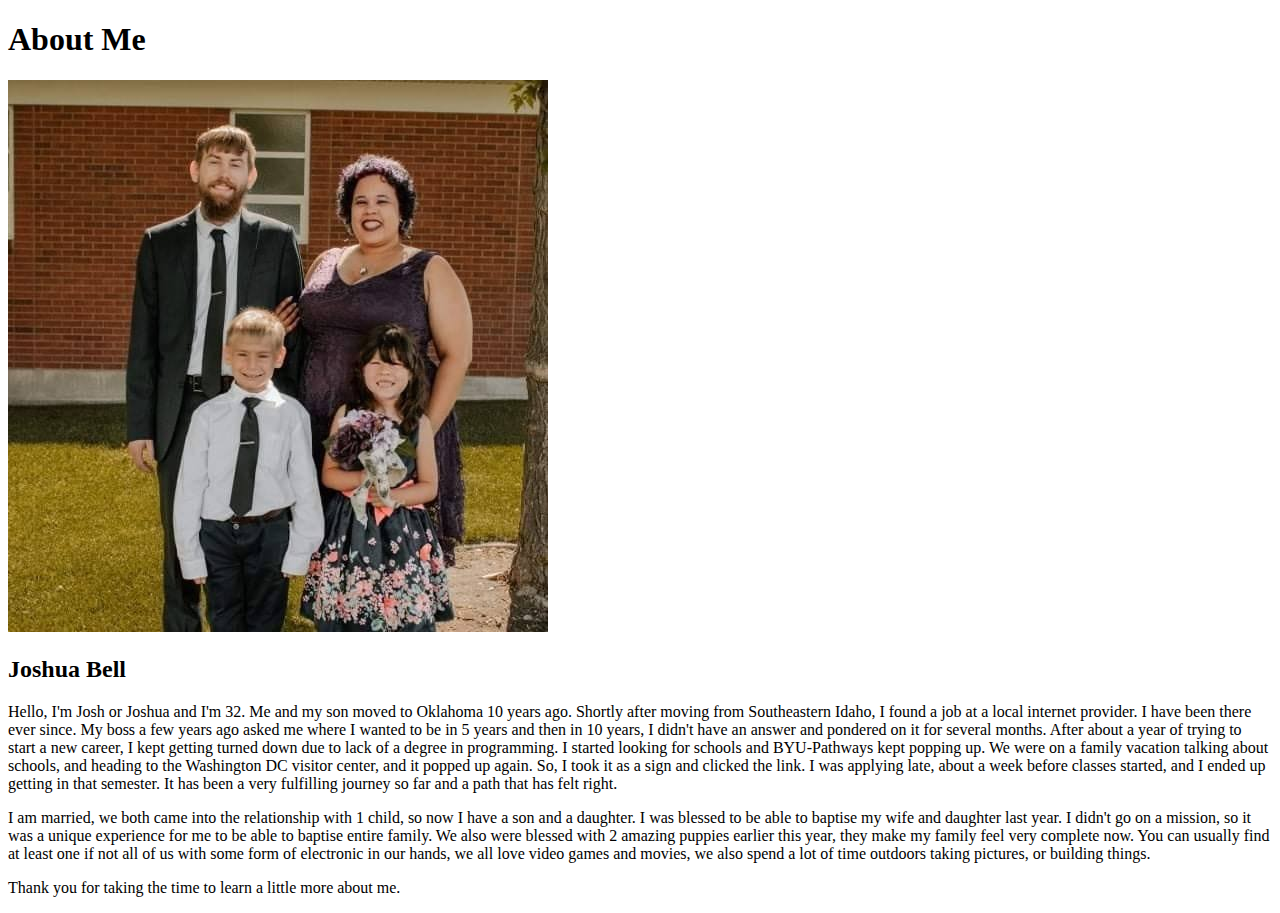
==== aboutme/index.html @ adb98a58 "first commit" ====
<!DOCTYPE html>
<html lang="en">
<head>
    <meta charset="UTF-8">
    <meta http-equiv="X-UA-Compatible" content="IE=edge">
    <meta name="viewport" content="width=device-width, initial-scale=1.0">
    <title>All About Me</title>
</head>
<body>
    <h1>About Me</h1>
    <img src="images\family.jpg" alt="Family Photo"/>
    <h2>Joshua Bell</h2>
    <p>Hello, I'm Josh or Joshua and I'm 32. Me and my son moved to Oklahoma 10 years ago. Shortly after moving from Southeastern Idaho, I found a job at a local internet provider. I have been there ever since. My boss a few years ago asked me where I wanted to be in 5 years and then in 10 years, I didn't have an answer and pondered on it for several months. After about a year of trying to start a new career, I kept getting turned down due to lack of a degree in programming. I started looking for schools and BYU-Pathways kept popping up. We were on a family vacation talking about schools, and heading to the Washington DC visitor center, and it popped up again. So, I took it as a sign and clicked the link. I was applying late, about a week before classes started, and I ended up getting in that semester. It has been a very fulfilling journey so far and a path that has felt right.</p>
    <p>I am married, we both came into the relationship with 1 child, so now I have a son and a daughter. I was blessed to be able to baptise my wife and daughter last year. I didn't go on a mission, so it was a unique experience for me to be able to baptise entire family. We also were blessed with 2 amazing puppies earlier this year, they make my family feel very complete now. You can usually find at least one if not all of us with some form of electronic in our hands, we all love video games and movies, we also spend a lot of time outdoors taking pictures, or building things.</p>
    <p>Thank you for taking the time to learn a little more about me.</p>
</body>
</html>
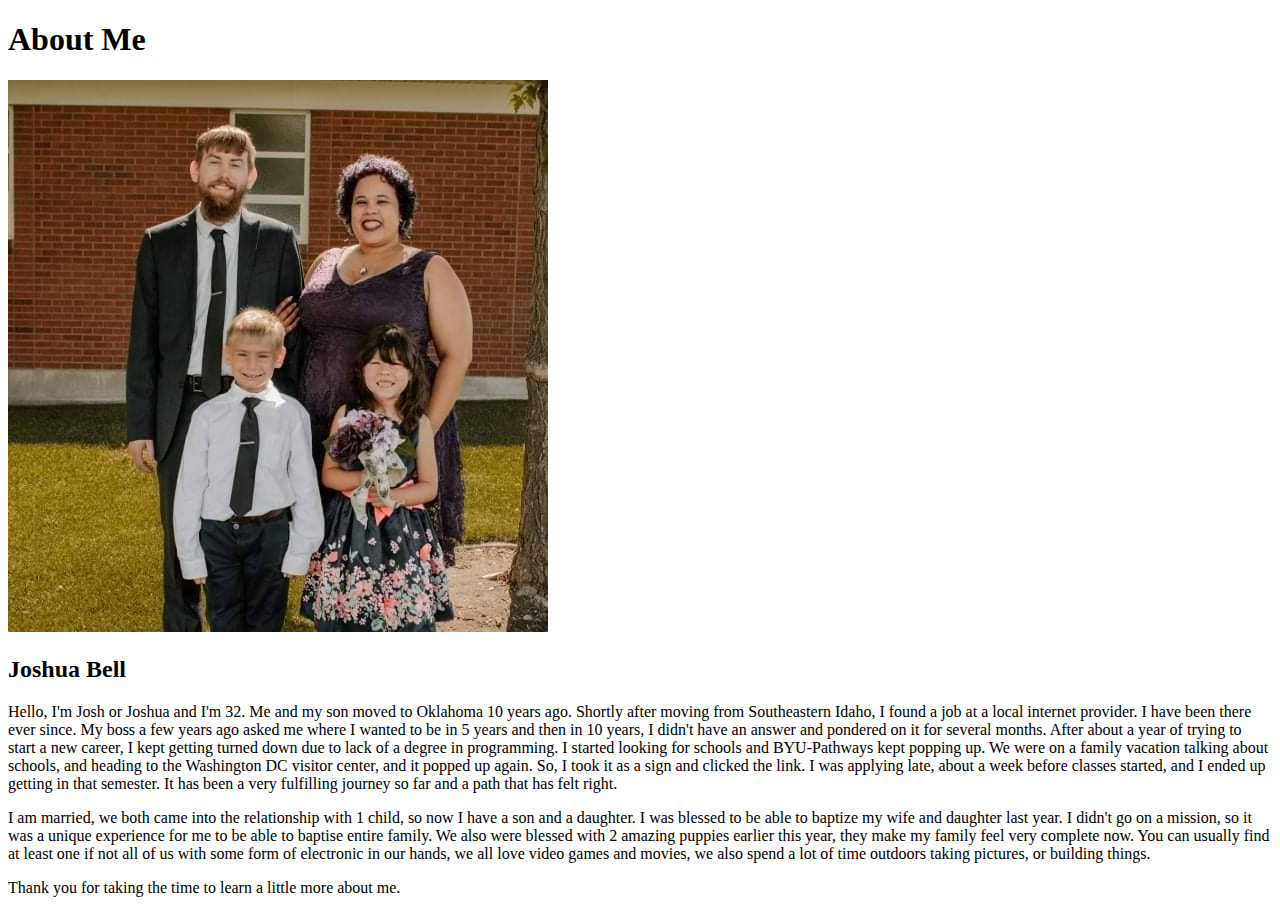
==== commit a86466a8: "Added a paragraph to the home page" ====
--- a/aboutme/index.html
+++ b/aboutme/index.html
@@ -11,7 +11,7 @@
     <img src="images\family.jpg" alt="Family Photo"/>
     <h2>Joshua Bell</h2>
     <p>Hello, I'm Josh or Joshua and I'm 32. Me and my son moved to Oklahoma 10 years ago. Shortly after moving from Southeastern Idaho, I found a job at a local internet provider. I have been there ever since. My boss a few years ago asked me where I wanted to be in 5 years and then in 10 years, I didn't have an answer and pondered on it for several months. After about a year of trying to start a new career, I kept getting turned down due to lack of a degree in programming. I started looking for schools and BYU-Pathways kept popping up. We were on a family vacation talking about schools, and heading to the Washington DC visitor center, and it popped up again. So, I took it as a sign and clicked the link. I was applying late, about a week before classes started, and I ended up getting in that semester. It has been a very fulfilling journey so far and a path that has felt right.</p>
-    <p>I am married, we both came into the relationship with 1 child, so now I have a son and a daughter. I was blessed to be able to baptise my wife and daughter last year. I didn't go on a mission, so it was a unique experience for me to be able to baptise entire family. We also were blessed with 2 amazing puppies earlier this year, they make my family feel very complete now. You can usually find at least one if not all of us with some form of electronic in our hands, we all love video games and movies, we also spend a lot of time outdoors taking pictures, or building things.</p>
+    <p>I am married, we both came into the relationship with 1 child, so now I have a son and a daughter. I was blessed to be able to baptize my wife and daughter last year. I didn't go on a mission, so it was a unique experience for me to be able to baptise entire family. We also were blessed with 2 amazing puppies earlier this year, they make my family feel very complete now. You can usually find at least one if not all of us with some form of electronic in our hands, we all love video games and movies, we also spend a lot of time outdoors taking pictures, or building things.</p>
     <p>Thank you for taking the time to learn a little more about me.</p>
 </body>
 </html>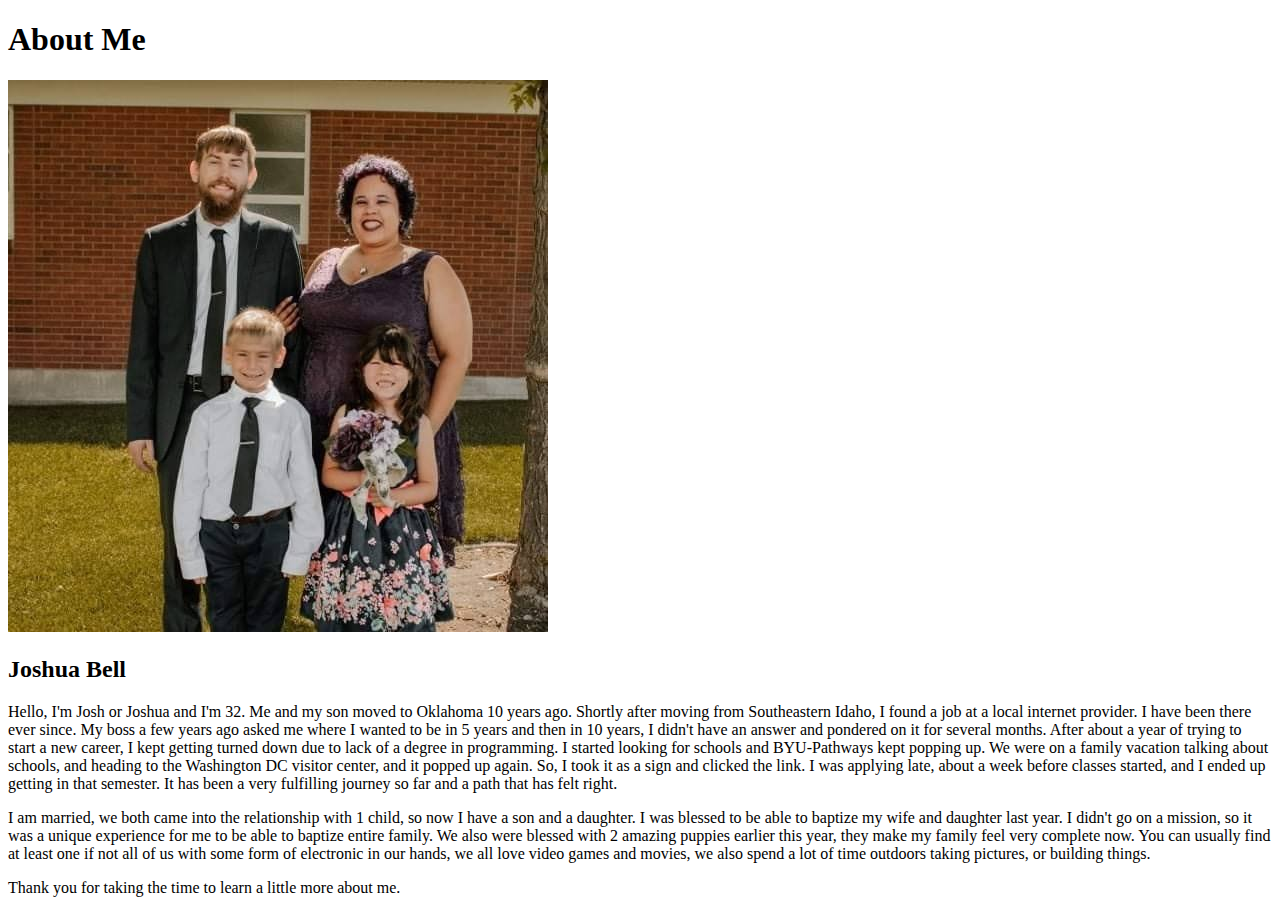
==== commit 75650d4f: "Corrected Spelling" ====
--- a/aboutme/index.html
+++ b/aboutme/index.html
@@ -11,7 +11,7 @@
     <img src="images\family.jpg" alt="Family Photo"/>
     <h2>Joshua Bell</h2>
     <p>Hello, I'm Josh or Joshua and I'm 32. Me and my son moved to Oklahoma 10 years ago. Shortly after moving from Southeastern Idaho, I found a job at a local internet provider. I have been there ever since. My boss a few years ago asked me where I wanted to be in 5 years and then in 10 years, I didn't have an answer and pondered on it for several months. After about a year of trying to start a new career, I kept getting turned down due to lack of a degree in programming. I started looking for schools and BYU-Pathways kept popping up. We were on a family vacation talking about schools, and heading to the Washington DC visitor center, and it popped up again. So, I took it as a sign and clicked the link. I was applying late, about a week before classes started, and I ended up getting in that semester. It has been a very fulfilling journey so far and a path that has felt right.</p>
-    <p>I am married, we both came into the relationship with 1 child, so now I have a son and a daughter. I was blessed to be able to baptize my wife and daughter last year. I didn't go on a mission, so it was a unique experience for me to be able to baptise entire family. We also were blessed with 2 amazing puppies earlier this year, they make my family feel very complete now. You can usually find at least one if not all of us with some form of electronic in our hands, we all love video games and movies, we also spend a lot of time outdoors taking pictures, or building things.</p>
+    <p>I am married, we both came into the relationship with 1 child, so now I have a son and a daughter. I was blessed to be able to baptize my wife and daughter last year. I didn't go on a mission, so it was a unique experience for me to be able to baptize entire family. We also were blessed with 2 amazing puppies earlier this year, they make my family feel very complete now. You can usually find at least one if not all of us with some form of electronic in our hands, we all love video games and movies, we also spend a lot of time outdoors taking pictures, or building things.</p>
     <p>Thank you for taking the time to learn a little more about me.</p>
 </body>
 </html>